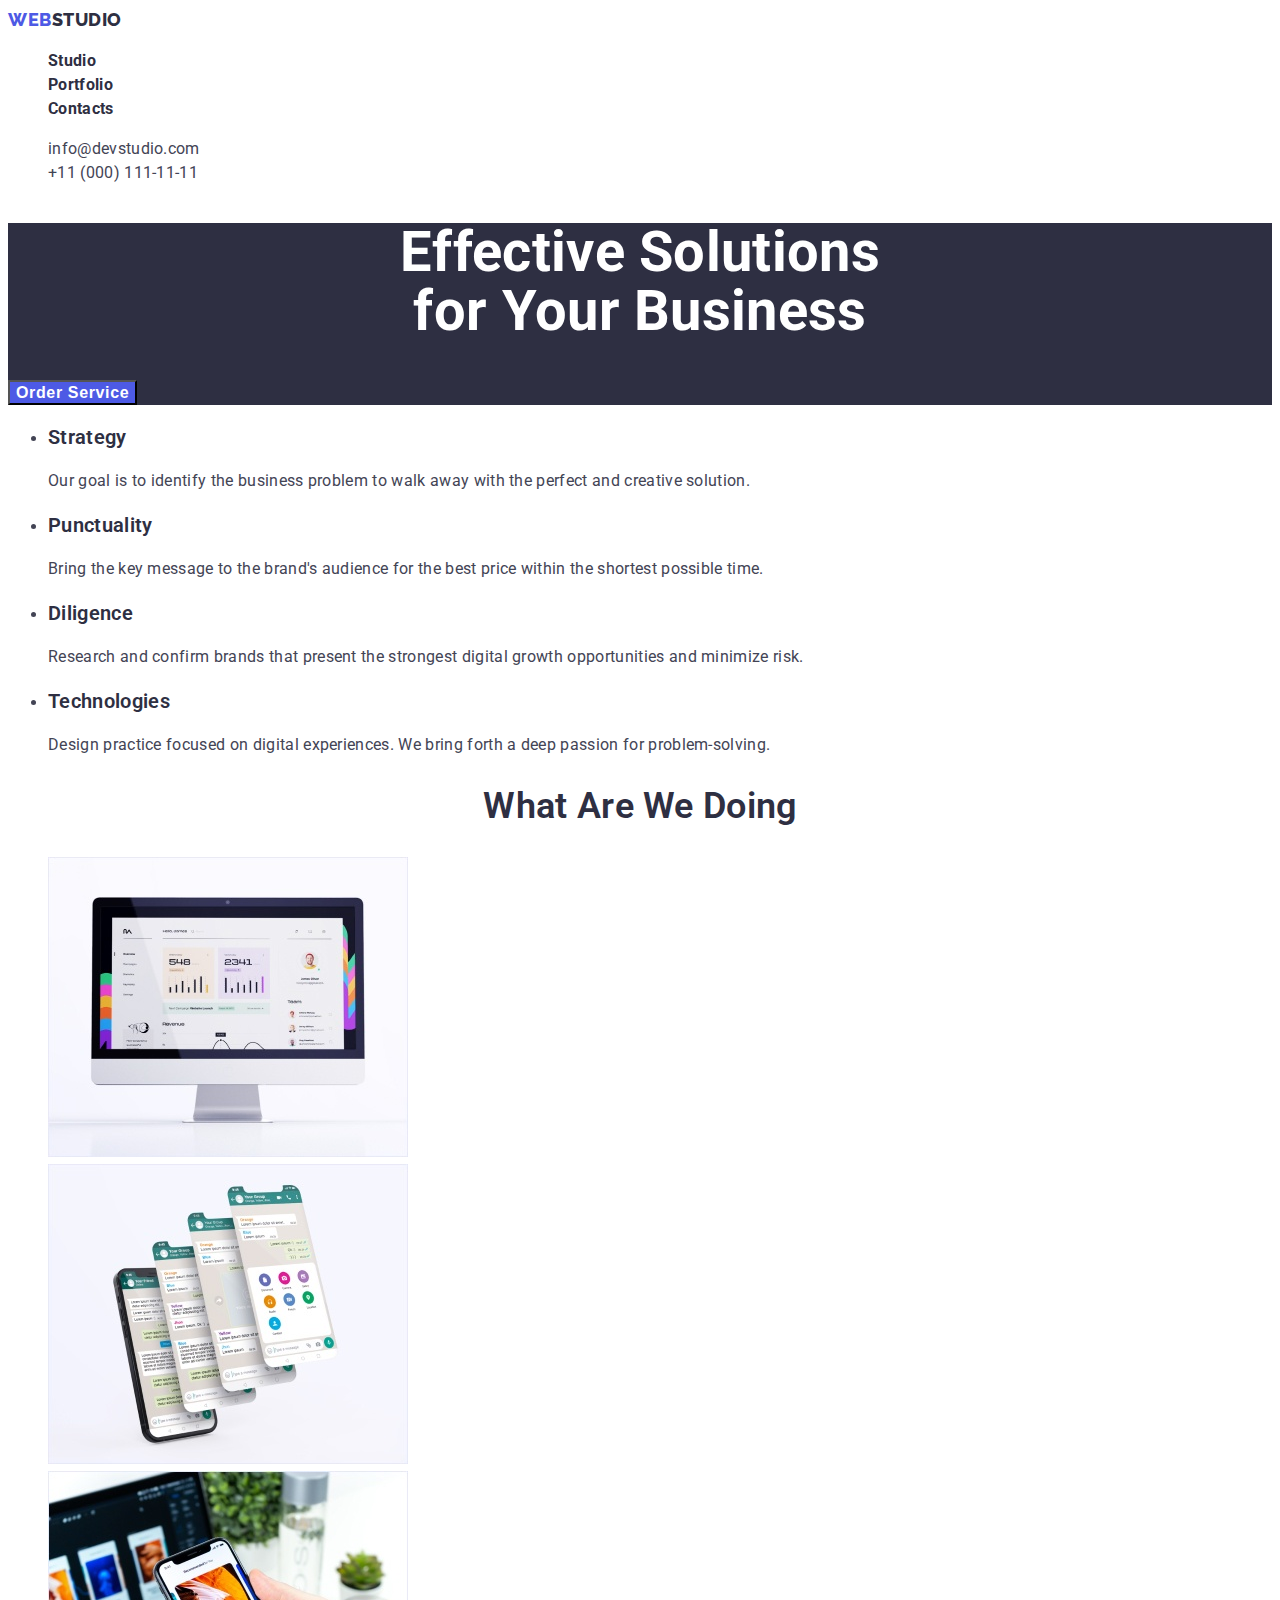
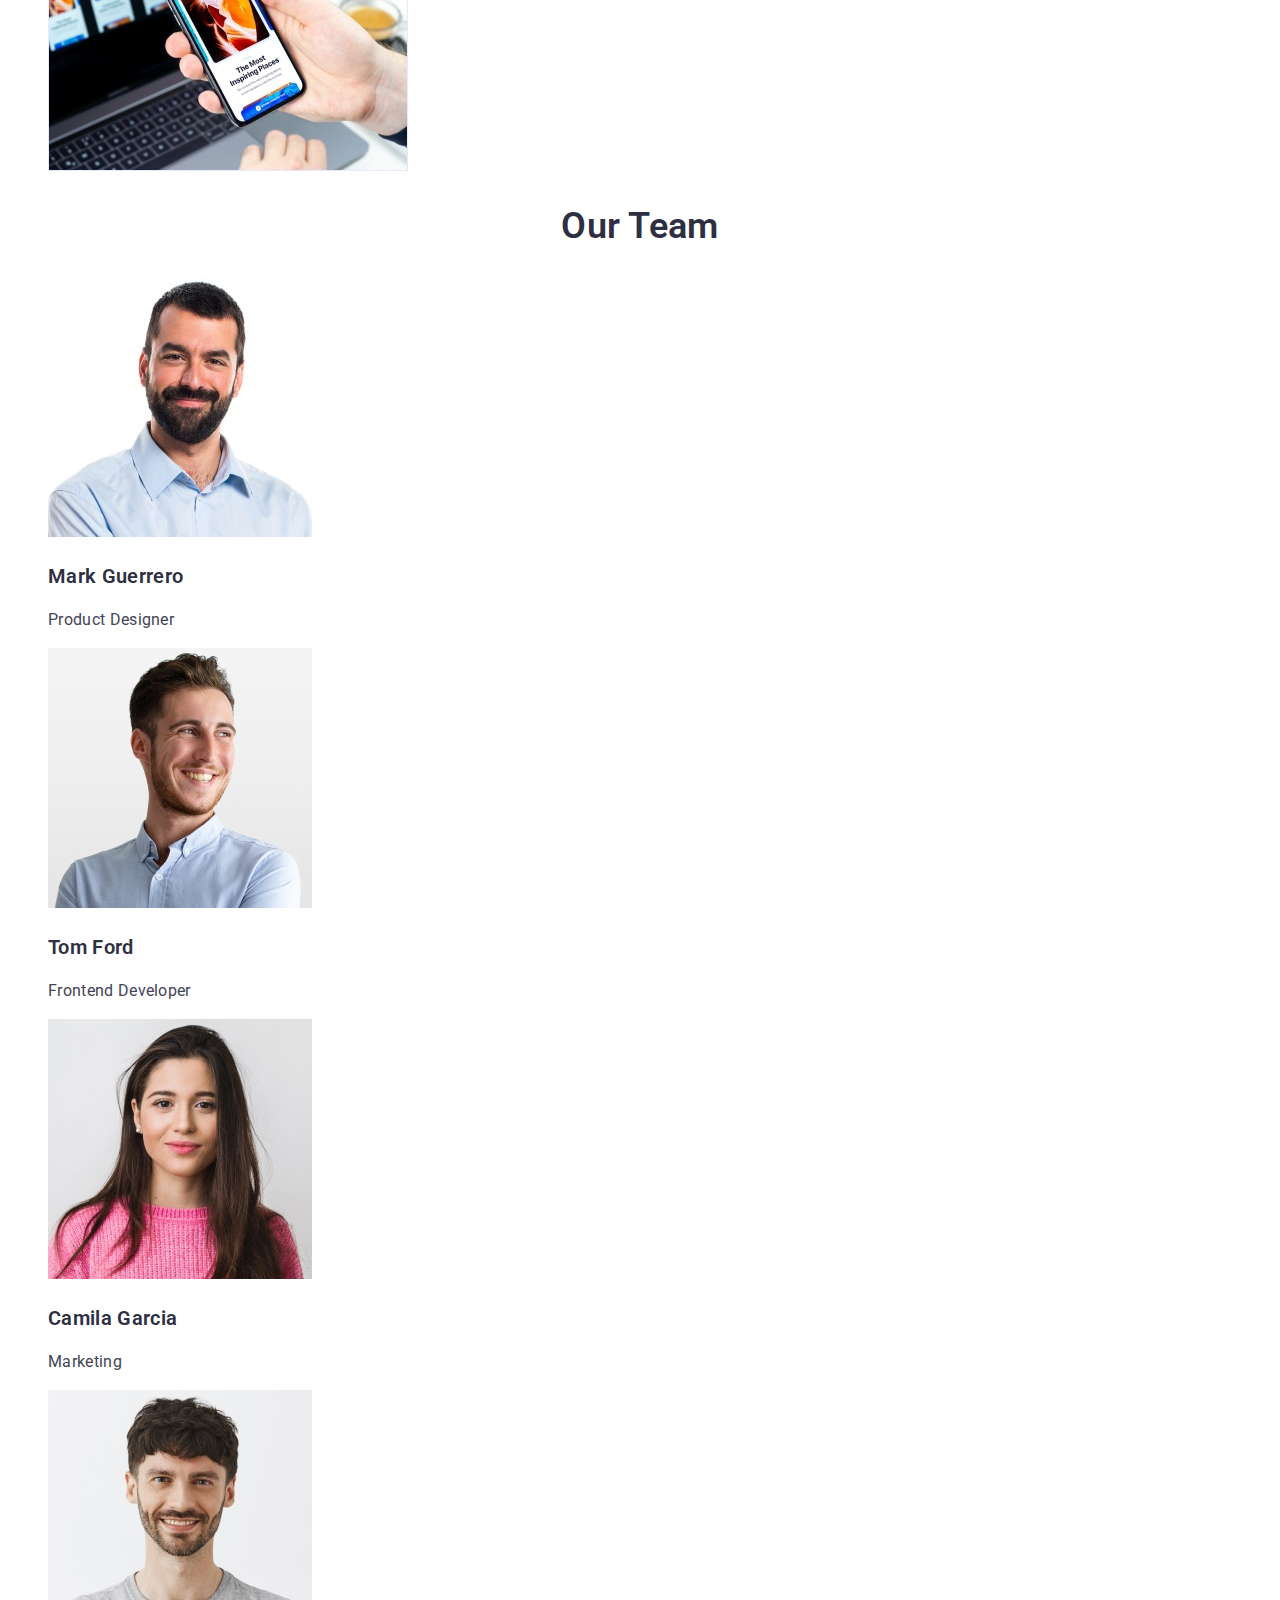
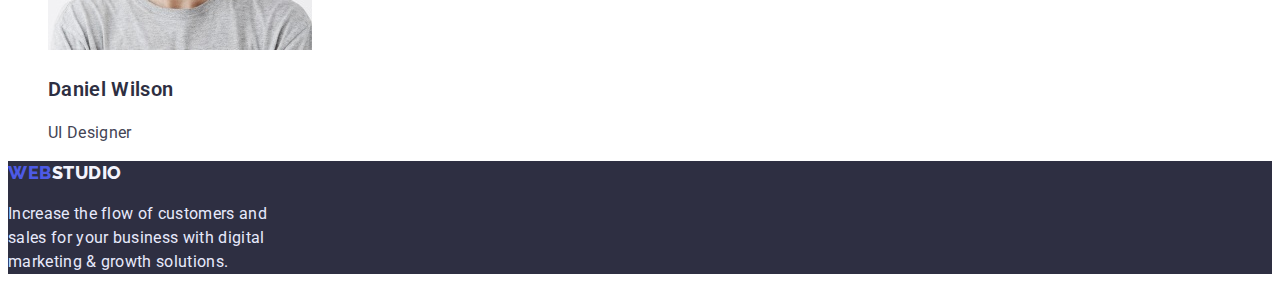
==== index.html @ a763abdc "Rename studio.html to index.html" ====
<!DOCTYPE html>
<html lang="en">
  <head>
    <meta charset="UTF-8" />
    <meta http-equiv="X-UA-Compatible" content="IE=edge" />
    <meta name="viewport" content="width=device-width, initial-scale=1.0" />
    <title>WebStudio</title>
    <link rel="preconnect" href="https://fonts.googleapis.com" />
    <link rel="preconnect" href="https://fonts.gstatic.com" crossorigin />
    <link
      href="https://fonts.googleapis.com/css2?family=Raleway:wght@800&family=Roboto:wght@400;500;700&display=swap"
      rel="stylesheet"
    />
    <link rel="stylesheet" href="./css/style.css" />
  </head>

  <body>
    <!-- Header-->
    <header class="header">
      <nav class="menu">
        <a href="./studio.html" class="link"
          ><span class="web">WEB</span><span class="studio">STUDIO</span></a
        >
        <ul class="list">
          <li class="menu-item">
            <a href="" class="link menu-link">Studio</a>
          </li>
          <li class="menu-item">
            <a href="./portfolio.html" class="link menu-link">Portfolio</a>
          </li>
          <li class="menu-item">
            <a href="" class="link menu-link">Contacts</a>
          </li>
        </ul>
      </nav>
      <ul class="list">
        <li>
          <a href="mailto:info@devstudio.com" class="link contact-link"
            >info@devstudio.com</a
          >
        </li>
        <li>
          <a href="tel:+110001111111" class="link contact-link"
            >+11 (000) 111-11-11</a
          >
        </li>
      </ul>
    </header>
    <main>
      <!--Hero-->
      <section class="hero">
        <h1 class="main-header">
          Effective Solutions <br />
          for Your Business
        </h1>
        <button type="button" class="modal-btn">Order Service</button>
      </section>

      <!--Benefits-->
      <section>
        <h2 class="hide">Benefits</h2>
        <ul>
          <li>
            <h3 class="third-header">Strategy</h3>
            <p>
              Our goal is to identify the business problem to walk away with the
              perfect and creative solution.
            </p>
          </li>
          <li>
            <h3 class="third-header">Punctuality</h3>
            <p>
              Bring the key message to the brand's audience for the best price
              within the shortest possible time.
            </p>
          </li>
          <li>
            <h3 class="third-header">Diligence</h3>
            <p>
              Research and confirm brands that present the strongest digital
              growth opportunities and minimize risk.
            </p>
          </li>
          <li>
            <h3 class="third-header">Technologies</h3>
            <p>
              Design practice focused on digital experiences. We bring forth a
              deep passion for problem-solving.
            </p>
          </li>
        </ul>
      </section>
      <!--What are we doing-->
      <section>
        <h2 class="secondary-header">What are we doing</h2>
        <ul class="list">
          <li><img src="./img/1.jpg" width="360" alt="Monitor" /></li>
          <li>
            <img src="./img/2.jpg" width="360" alt="Mobile screenshots" />
          </li>
          <li><img src="./img/3.jpg" width="360" alt="Mobile phone" /></li>
        </ul>
      </section>
      <!--Our team-->
      <section>
        <h2 class="secondary-header">Our Team</h2>
        <ul class="list">
          <li>
            <a href="">
              <img src="./img/4.jpg" width="264" alt="Mark Guerrero" />
            </a>
            <h3 class="third-header">Mark Guerrero</h3>
            <p>Product Designer</p>
          </li>
          <li>
            <a href="">
              <img src="./img/5.jpg" width="264" alt="Tom Ford" />
            </a>
            <h3 class="third-header">Tom Ford</h3>
            <p>Frontend Developer</p>
          </li>
          <li>
            <a href=""></a>
            <img src="./img/6.jpg" width="264" alt="Camila Garcia" />
            <h3 class="third-header">Camila Garcia</h3>
            <p>Marketing</p>
          </li>
          <li>
            <a href="">
              <img src="./img/7.jpg" width="264" alt="Daniel Wilson" />
            </a>
            <h3 class="third-header">Daniel Wilson</h3>
            <p>UI Designer</p>
          </li>
        </ul>
      </section>
    </main>
    <footer class="hero">
      <a href="studio.html" class="link"
        ><span class="web">WEB</span
        ><span class="studio studio-down">STUDIO</span></a
      >
      <p class="tagline">
        Increase the flow of customers and<br />
        sales for your business with digital<br />
        marketing & growth solutions.
      </p>
    </footer>
  </body>
</html>
---- css/style.css ----
.list {
  list-style: none;
}

.link {
  text-decoration: none;
}

.web {
  font-family: "Raleway", sans-serif;
  font-weight: 800;
  font-size: 18px;
  line-height: 1.33;
  text-transform: uppercase;
  letter-spacing: 0.03em;
}

.web,
.btn {
  color: #4d5ae5;
}

.studio {
  font-family: "Raleway", sans-serif;
  font-weight: 800;
  font-size: 18px;
  line-height: 1.33;
  text-transform: uppercase;
  letter-spacing: 0.03em;
}

.studio,
.menu-link,
.secondary-header,
.third-header {
  color: #2e2f42;
}

.menu-item {
  font-weight: 700;
  font-size: 16px;
}

.menu-link:hover,
.menu-link:focus,
.contact-link:hover,
.contact-link:focus {
  color: #4d5ae5;
}

body {
  font-family: "Roboto", sans-serif;
  font-weight: 400;
  font-size: 16px;
  line-height: 1.5;
  letter-spacing: 0.02em;
  color: #434455;
}

.hero {
  background: #2e2f42;
}

.contact-link {
  color: #434455;
}

.main-header {
  font-weight: 700;
  font-size: 56px;
  line-height: 1.07;
  text-align: center;
  color: #ffffff;
}

.hide {
  display: none;
}

.modal-btn {
  font-weight: 600;
  font-size: 16px;
  line-height: 1.19;
  display: flex;
  align-items: center;
  text-align: center;
  letter-spacing: 0.04em;
  background-color: #4d5ae5;
  color: #ffffff;
}

.btn {
  font-weight: 600;
  display: flex;
  align-items: center;
  text-align: center;
  letter-spacing: 0.04em;
}

.btn:hover,
.btn:focus,
.modal-btn,
.modal-btn:hover,
.modal-btn:focus {
  color: #ffffff;
  background: #4d5ae5;
  cursor: pointer;
}

.btn:active,
.modal-btn:active {
  color: #ffffff;
  background-color: #404bbf;
}

.secondary-header {
  font-weight: 600;
  font-size: 36px;
  line-height: 1.11;
  text-align: center;
  text-transform: capitalize;
}

.third-header {
  font-weight: 600;
  font-size: 20px;
  line-height: 1.2;
}

.downside {
  background-color: #2e2f42;
}

.studio-down {
  color: #f4f4fd;
}

.tagline {
  color: #e7e9fc;
}
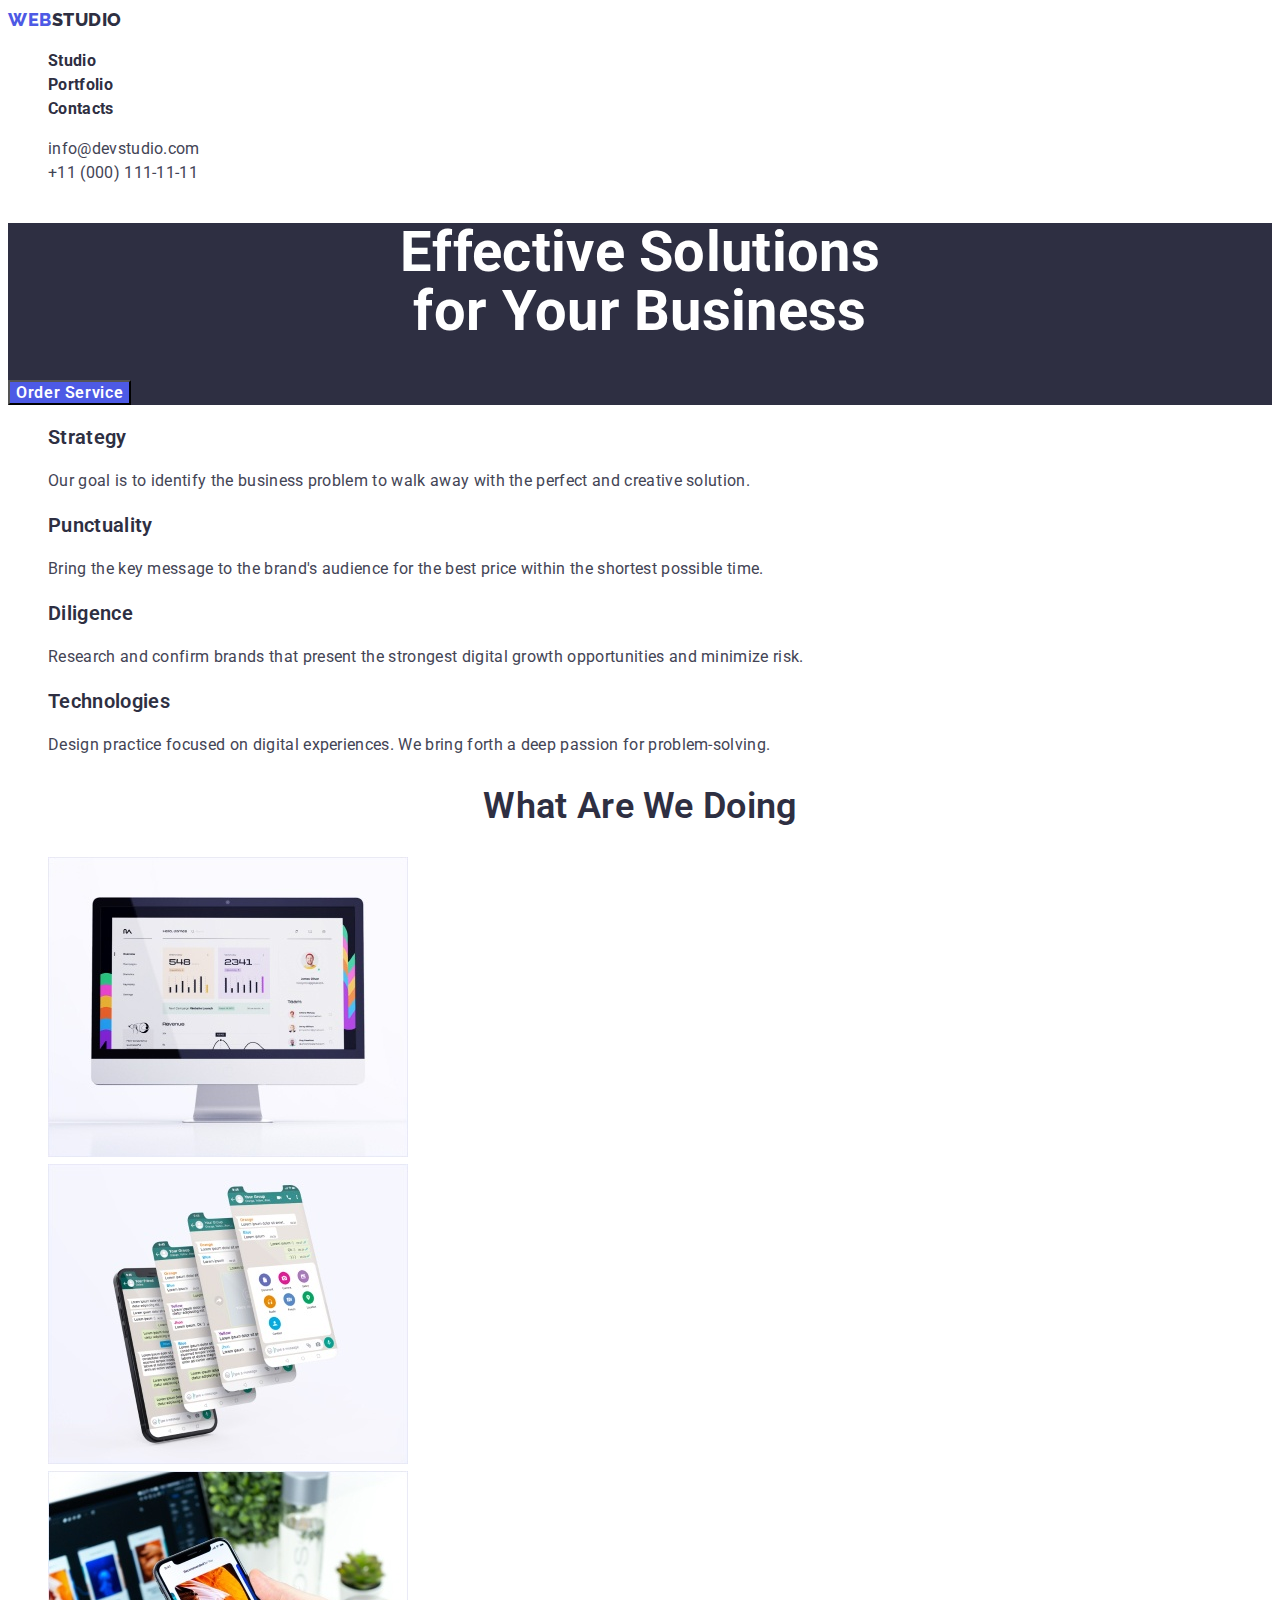
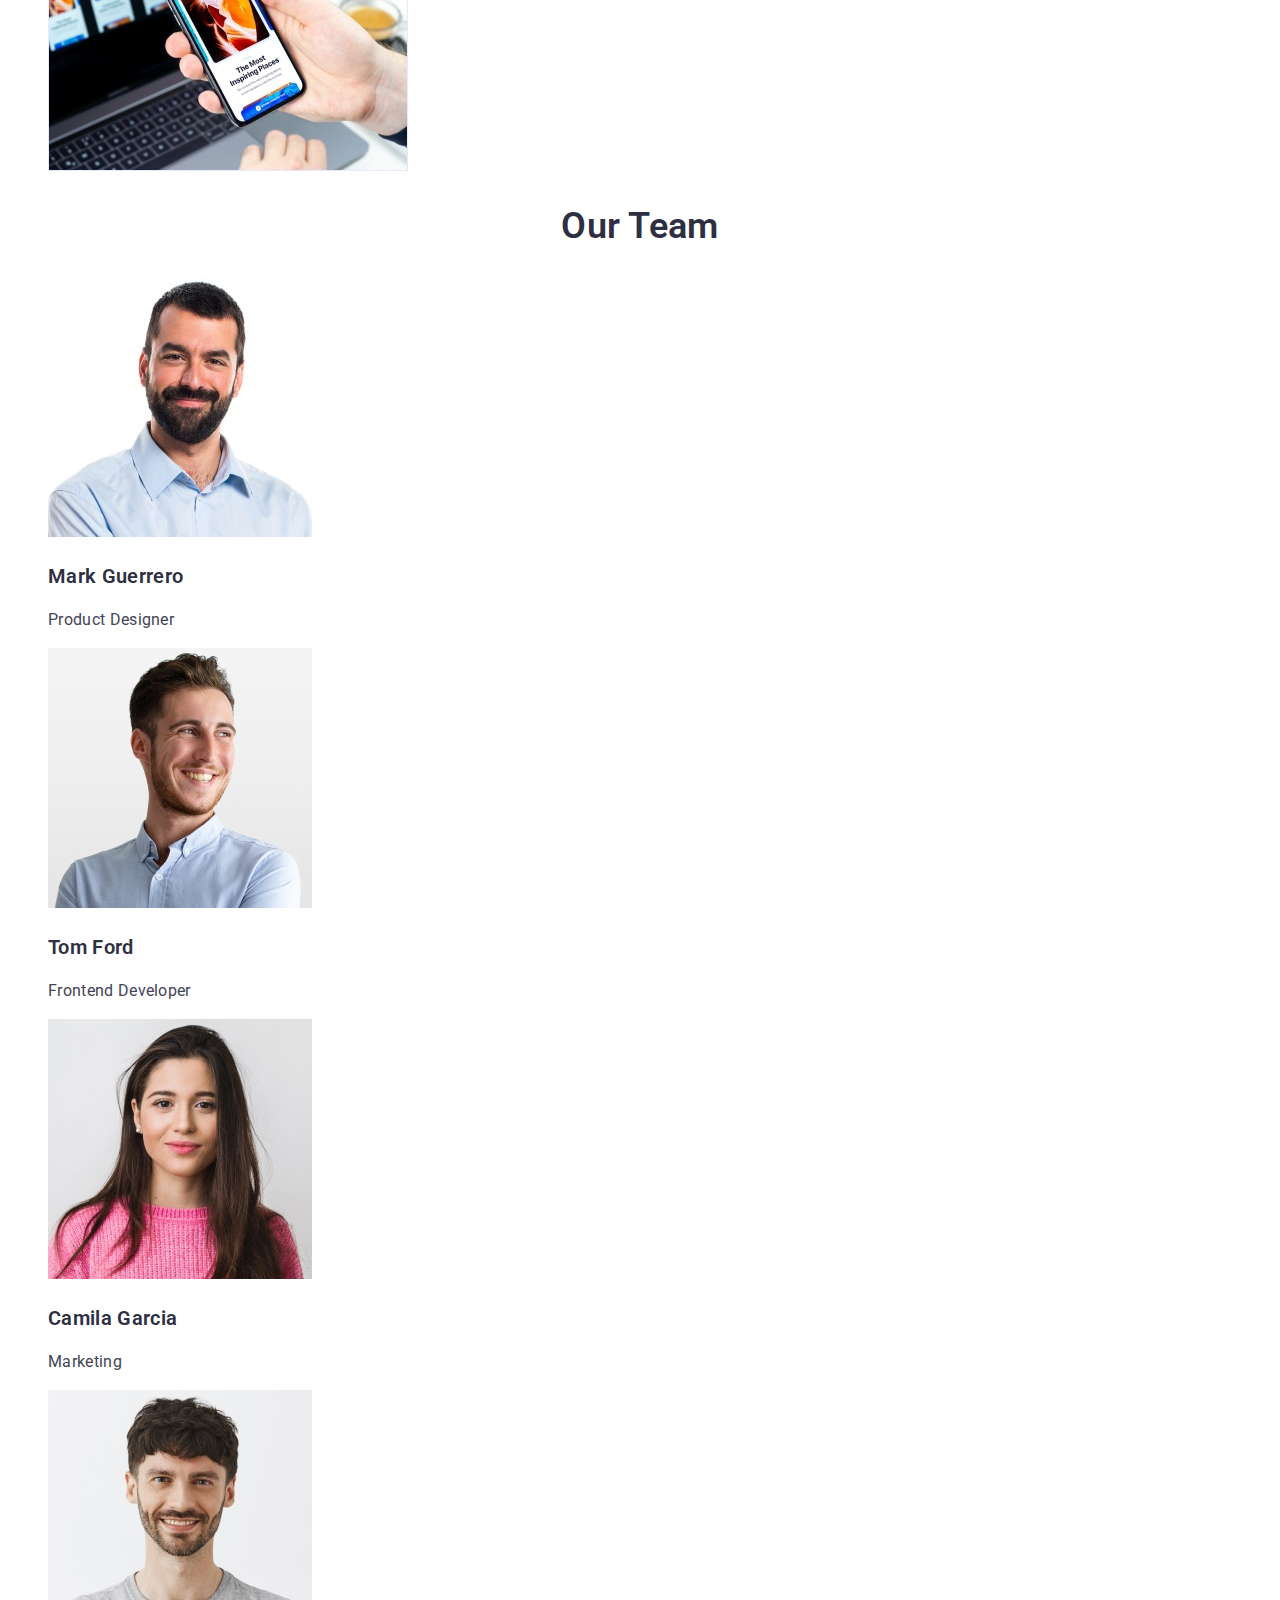
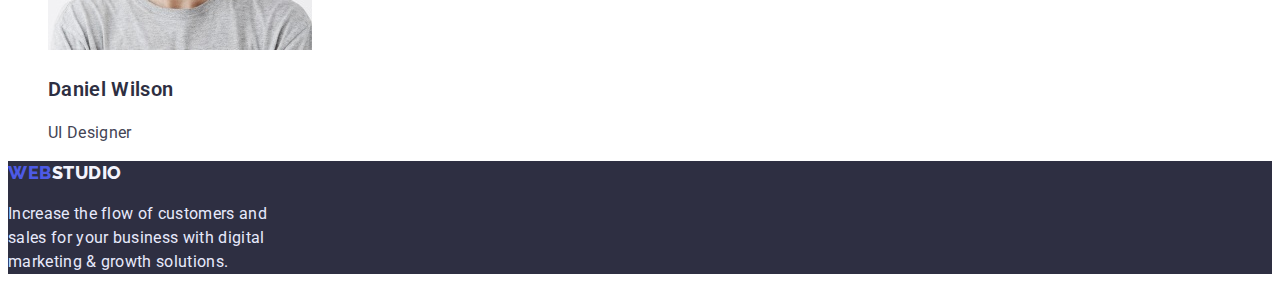
==== commit fdc13ca3: "Update" ====
--- a/index.html
+++ b/index.html
@@ -18,12 +18,12 @@
     <!-- Header-->
     <header class="header">
       <nav class="menu">
-        <a href="./studio.html" class="link"
+        <a href="./index.html" class="link"
           ><span class="web">WEB</span><span class="studio">STUDIO</span></a
         >
         <ul class="list">
           <li class="menu-item">
-            <a href="" class="link menu-link">Studio</a>
+            <a href="./index.html" class="link menu-link">Studio</a>
           </li>
           <li class="menu-item">
             <a href="./portfolio.html" class="link menu-link">Portfolio</a>
@@ -59,7 +59,7 @@
       <!--Benefits-->
       <section>
         <h2 class="hide">Benefits</h2>
-        <ul>
+        <ul class="list">
           <li>
             <h3 class="third-header">Strategy</h3>
             <p>
@@ -136,7 +136,7 @@
       </section>
     </main>
     <footer class="hero">
-      <a href="studio.html" class="link"
+      <a href="index.html" class="link"
         ><span class="web">WEB</span
         ><span class="studio studio-down">STUDIO</span></a
       >
--- a/css/style.css
+++ b/css/style.css
@@ -1,3 +1,10 @@
+:root {
+  --primary-brand-color: #4d5ae5;
+  --header-color: #2e2f42;
+  --main-text-color: #434455;
+  --secondary-font: "Raleway", sans-serif;
+}
+
 .list {
   list-style: none;
 }
@@ -7,7 +14,7 @@
 }
 
 .web {
-  font-family: "Raleway", sans-serif;
+  font-family: var(--secondary-font);
   font-weight: 800;
   font-size: 18px;
   line-height: 1.33;
@@ -17,11 +24,11 @@
 
 .web,
 .btn {
-  color: #4d5ae5;
+  color: var(--primary-brand-color);
 }
 
 .studio {
-  font-family: "Raleway", sans-serif;
+  font-family: var(--secondary-font);
   font-weight: 800;
   font-size: 18px;
   line-height: 1.33;
@@ -33,7 +40,7 @@
 .menu-link,
 .secondary-header,
 .third-header {
-  color: #2e2f42;
+  color: var(--header-color);
 }
 
 .menu-item {
@@ -45,7 +52,7 @@
 .menu-link:focus,
 .contact-link:hover,
 .contact-link:focus {
-  color: #4d5ae5;
+  color: var(--primary-brand-color);
 }
 
 body {
@@ -54,15 +61,15 @@
   font-size: 16px;
   line-height: 1.5;
   letter-spacing: 0.02em;
-  color: #434455;
+  color: var(--main-text-color);
 }
 
 .hero {
-  background: #2e2f42;
+  background: var(--header-color);
 }
 
 .contact-link {
-  color: #434455;
+  color: var(--main-text-color);
 }
 
 .main-header {
@@ -78,6 +85,7 @@
 }
 
 .modal-btn {
+  font-family: inherit;
   font-weight: 600;
   font-size: 16px;
   line-height: 1.19;
@@ -85,11 +93,12 @@
   align-items: center;
   text-align: center;
   letter-spacing: 0.04em;
-  background-color: #4d5ae5;
+  background-color: var(--primary-brand-color);
   color: #ffffff;
 }
 
 .btn {
+  font-family: inherit;
   font-weight: 600;
   display: flex;
   align-items: center;
@@ -103,7 +112,7 @@
 .modal-btn:hover,
 .modal-btn:focus {
   color: #ffffff;
-  background: #4d5ae5;
+  background: var(--primary-brand-color);
   cursor: pointer;
 }
 
@@ -128,7 +137,7 @@
 }
 
 .downside {
-  background-color: #2e2f42;
+  background-color: var(--header-color);
 }
 
 .studio-down {
